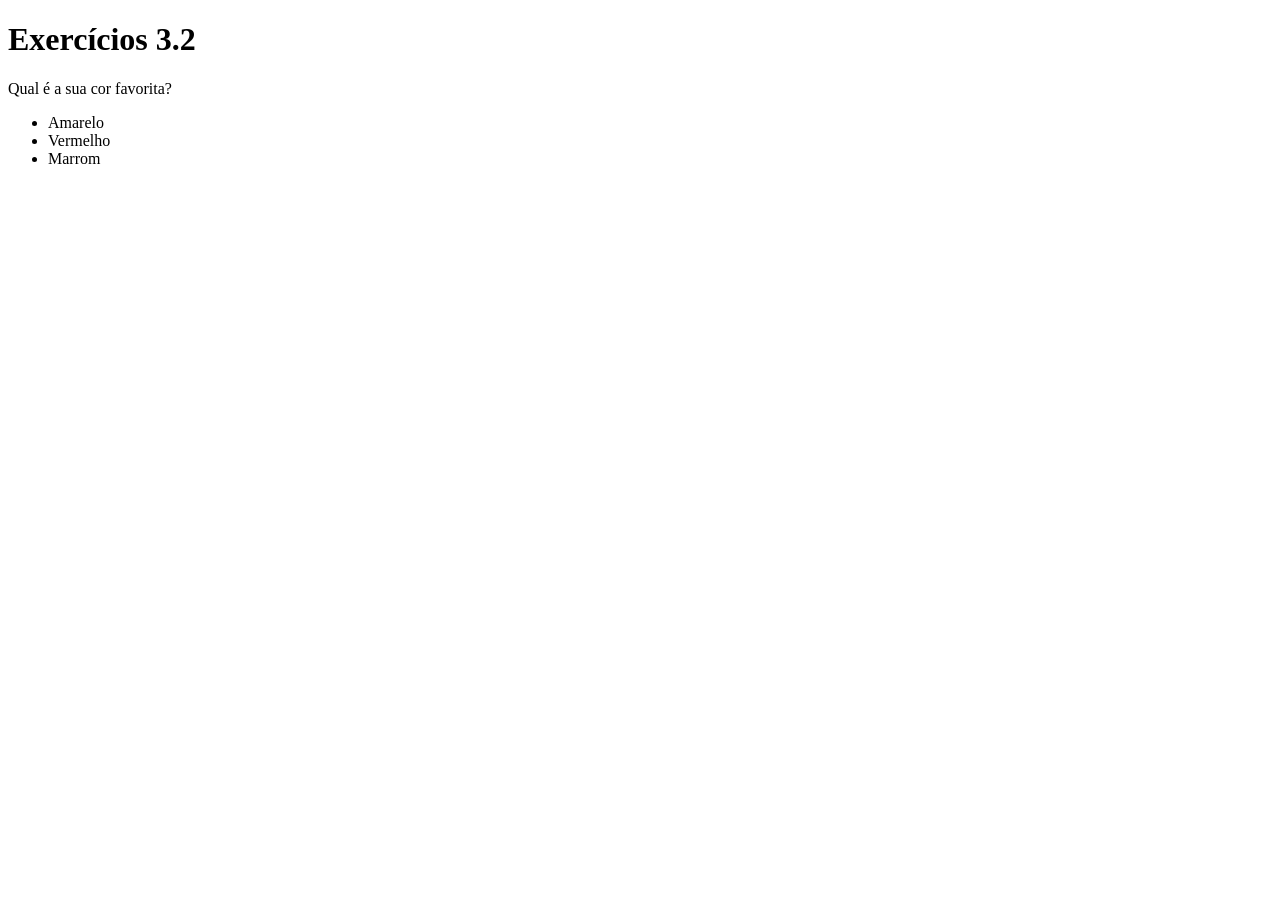
==== index.html @ 55a8d96e "adicionando conteudo" ====
<!DOCTYPE html>
<html lang="pt-br">
  <head>
    <meta charset="UTF-8">
    <title>HTML</title>
    <style></style>
  </head>
  <body>
    <h1>Exercícios 3.2</h1>
    <p>Qual é a sua cor favorita?</p>
    <ul>
      <li>Amarelo</li>
      <li>Vermelho</li>
      <li>Marrom</li>
    </ul>
  </body>
</html>
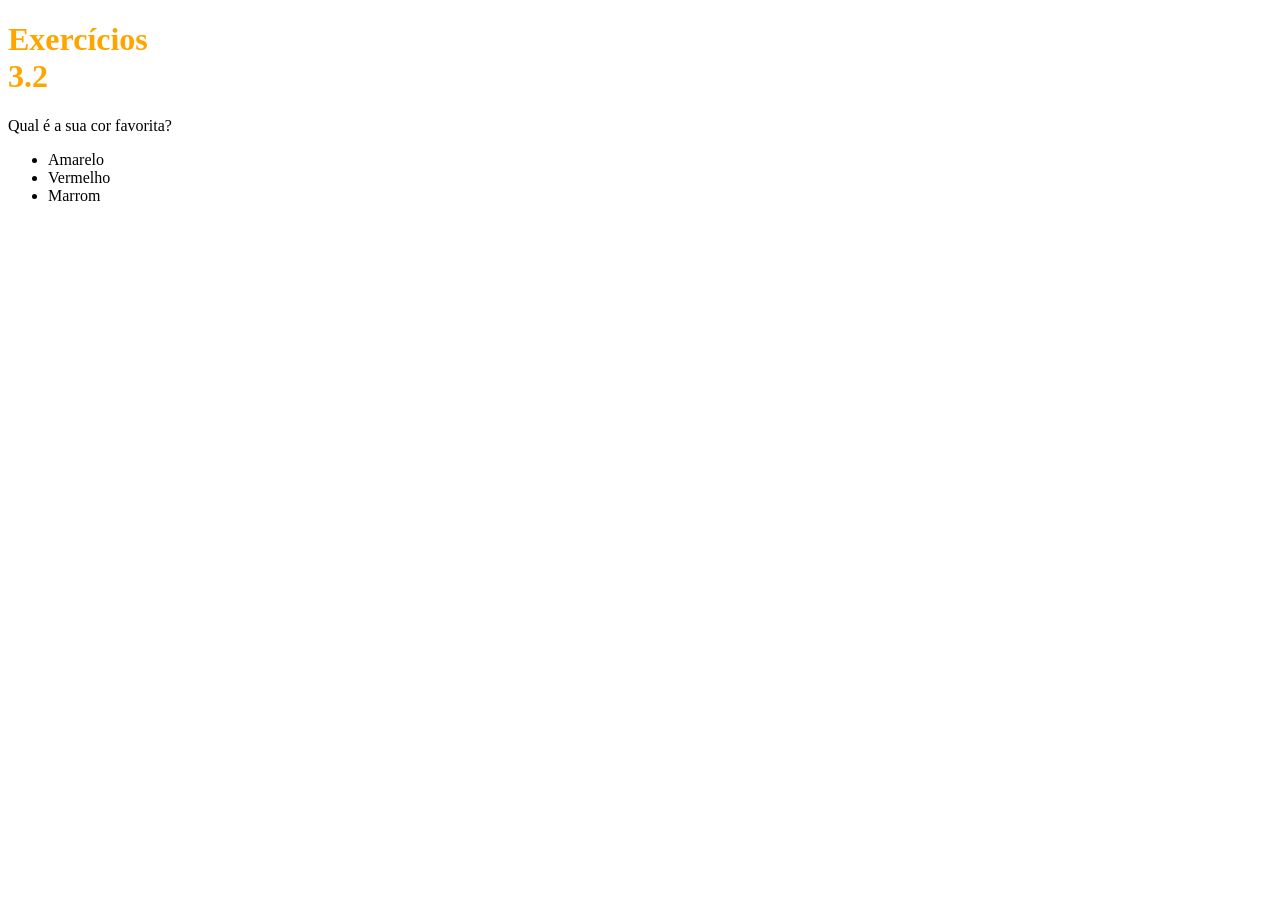
==== commit bd02c019: "mudanças no estilo" ====
--- a/index.html
+++ b/index.html
@@ -1,6 +1,7 @@
 <!DOCTYPE html>
 <html lang="pt-br">
   <head>
+    <link rel="stylesheet" type="text/css" href="estilo.css" />
     <meta charset="UTF-8">
     <title>HTML</title>
     <style></style>
--- a/estilo.css
+++ b/estilo.css
@@ -0,0 +1,5 @@
+h1 {
+    width: 65px;
+    color: orange;
+}
+
